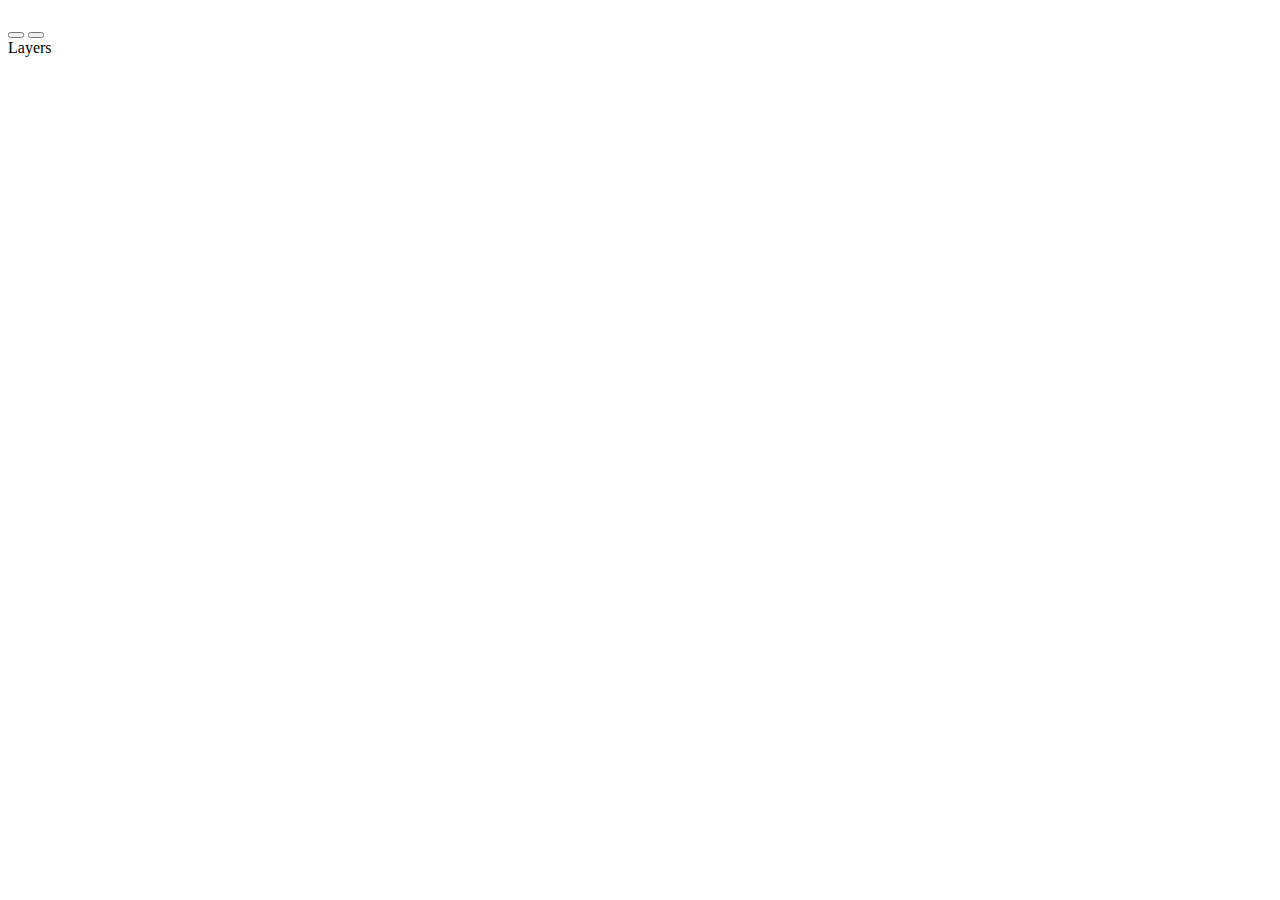
==== arcgis_easy_config/index.html @ 6d74d9c6 "adds arcgis easy config example" ====
﻿<!DOCTYPE html>
<html>
<head>
  <meta charset="utf-8">
  <meta name="viewport" content="initial-scale=1,maximum-scale=1,user-scalable=no">
  <title>Configurable 3D Map</title>
  <link rel="stylesheet" href="https://js.arcgis.com/4.4/esri/css/main.css">
  <link rel="stylesheet" href="\WebMapStyle.css">
  <script src="https://js.arcgis.com/4.4/"></script>
  <script src="https://ajax.googleapis.com/ajax/libs/jquery/3.2.1/jquery.min.js"></script>  
  <script type="text/javascript" src="\mapConfigData.json"></script>
  <script src="https://use.fontawesome.com/167af2010b.js"></script>
  <script src="\WebMapTools.js"></script>
</head>

<body>
  <div id="topTitle" class="app-titles">
    <h1 id="appTitle"></h1>
    <button title="Layers" id="layerButton" class="app-button fa fa-list-ul"></button>
    <button title="Map Key" id="legendButton" class="app-button fa fa-key"></button>
  </div>
  <div id="layerListDiv" class="app-titles">Layers</div>
  <div id="viewDiv"></div>
</body>

</html>
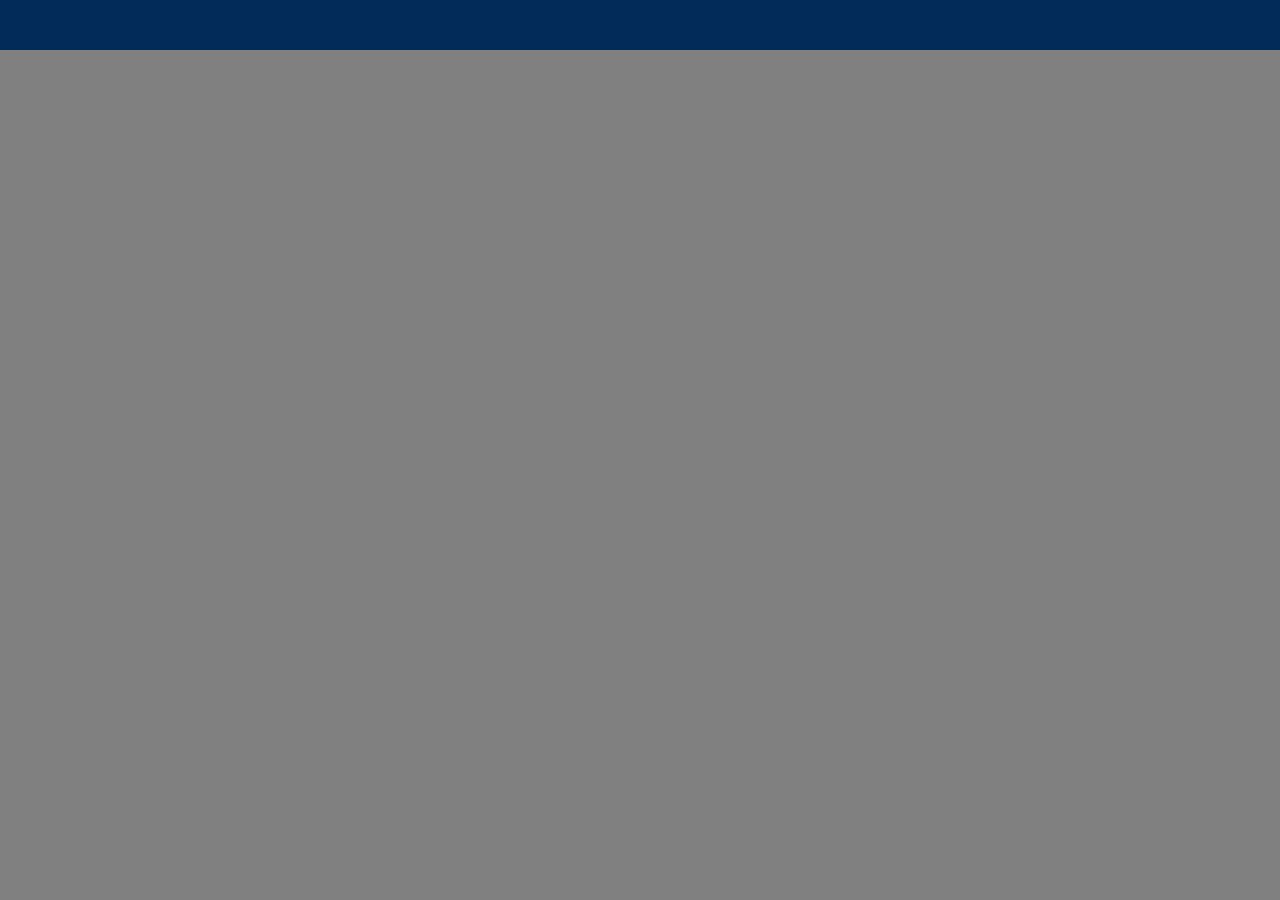
==== commit e5c1b102: "updates arcgis easy config" ====
--- a/arcgis_easy_config/index.html
+++ b/arcgis_easy_config/index.html
@@ -5,12 +5,12 @@
   <meta name="viewport" content="initial-scale=1,maximum-scale=1,user-scalable=no">
   <title>Configurable 3D Map</title>
   <link rel="stylesheet" href="https://js.arcgis.com/4.4/esri/css/main.css">
-  <link rel="stylesheet" href="\WebMapStyle.css">
+  <link rel="stylesheet" href="./WebMapStyle.css">
   <script src="https://js.arcgis.com/4.4/"></script>
   <script src="https://ajax.googleapis.com/ajax/libs/jquery/3.2.1/jquery.min.js"></script>  
-  <script type="text/javascript" src="\mapConfigData.json"></script>
+  <script type="text/javascript" src="./mapConfigData.json"></script>
   <script src="https://use.fontawesome.com/167af2010b.js"></script>
-  <script src="\WebMapTools.js"></script>
+  <script src="./WebMapTools.js"></script>
 </head>
 
 <body>
--- a/arcgis_easy_config/WebMapStyle.css
+++ b/arcgis_easy_config/WebMapStyle.css
@@ -0,0 +1,71 @@
+﻿body {
+    margin: 0px;
+	outline: none;
+}
+#viewDiv {
+    background-color: #808080;
+    padding: 0;
+    margin: 0;
+    height: calc(100% - 50px);
+    width: 100%;
+    top: 50px;
+    position:absolute;
+}
+#topTitle {
+    height: 50px;
+    width: 100%;
+    background-color: #022b59;
+    text-align: center;
+    margin: 0px;
+}
+#appTitle {
+    text-align: center;
+    margin: 0px;
+}
+#layerList {
+    height: 500px;
+    width: 0px;
+    background-color: #808080;
+    z-index: 10;
+}
+#layerButton, #legendButton {
+    margin-left: 5px;
+    margin-top: -32px;
+    float: left;
+	outline: none;
+}
+.app-titles {
+    color: #fff;
+    font-family: helvetica;
+}
+.app-button {
+    background-color: inherit;
+    color: #fff;
+    height: 40px;
+    width: 60px;
+    border-radius: 5px;
+    border: unset;
+}
+    .app-button:hover {
+        background-color: #034085;
+        box-shadow: 5px 5px 5px #01172f;
+        cursor: pointer;
+    }
+    .app_button:active {
+        background-color: #034085;
+        border: solid 1px #808080;
+    }
+.esri-layer-list, .esri-legend {
+    display: none;
+}
+.esri-widget {
+    opacity: .5;
+}
+    .esri-widget:hover {
+        opacity: 1;
+    }
+.visibility {
+    display: block;
+}
+
+
